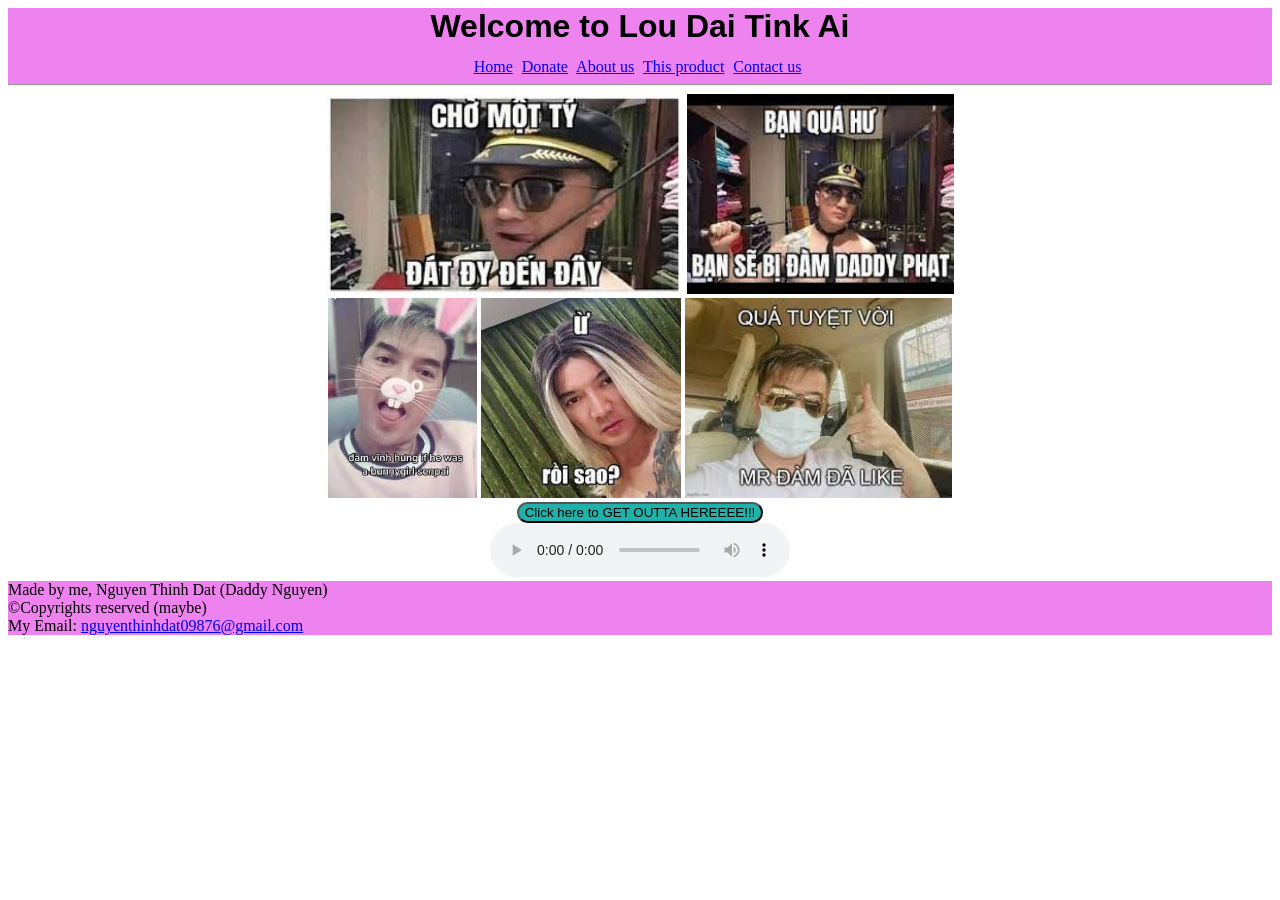
==== WebKitchen/index.html @ 08104fd4 "Update index.html" ====
<!DOCTYPE html>
<html>
    <head>
        <meta charset="UTF-8">
        <meta http-equiv="X-UA-Compatible" content="IE=edge">
        <meta name="viewport" content="width=device-width, initial-scale=1.0">
        <title>Domain Expansion</title>
        <link rel="icon" type="image/png" href="images/meme_surprised_shocked_pikachu.png">
        <link rel="stylesheet" href="style.css">
    </head>
    <body>
        <header style="text-align: center;" class="head-foot">
            <h1>Welcome to Lou Dai Tink Ai</h1>

            <span style="text-align: center;">
                <a href="index.html" class="choose">Home</a>
                <a href="donate.html" class="choose">Donate</a>
                <a href="about.html" class="choose">About us</a>
                <a href="product.html" class="choose">This product</a>
                <a href="contact.html" class="choose">Contact us</a>
            </span>
            <hr>
        </header>

        <main style="text-align: center;">
            <img src="images/Dam_Vinh_Hung.jpeg" alt="Dam Vinh Hung" height="200" type="image/jpeg"style="border: 0px;">
            <img src="images/Dam_Vinh_Hung_2.jpeg" alt="Dam Vinh Hung No.2" height="200" type="image/jpeg"style="border: 0px;">
            <br>
            <img src="images/Dam_Vinh_Hung_3.jpeg" alt="Dam Vinh Hung No.3" height="200" type="image/jpeg" style="border: 0px;">
            <img src="images/DAMN_Vinh_Hung.jpeg" alt="Damn Vinh Hung" height="200" type="image/jpeg"style="border: 0px;">
            <img src="images/Dayum_Vinh_Hung.jpeg" alt="Dayum Vinh Hung" height="200" type="image/jpeg"style="border: 0px;">
            <br>
            <a href="https://www.youtube.com/watch?v=NN-PFn97cR0" target="_blank">
                <button style="border-radius: 25px; background-color: lightseagreen;" onclick="">Click here to GET OUTTA HEREEEE!!!</button>
            </a>
            <br>
            <audio autoplay controls>
                <source src="https://github.com/thinhdat0104/thinhdat0104.github.io/blob/main/WebKitchen/Lau%20Dai%20Tinh%20Ai.mp3?raw=true" type="audio/mpeg">
            </audio>
        </main>

        <footer class="head-foot">
            Made by me, Nguyen Thinh Dat (Daddy Nguyen) <br>
            &copy;Copyrights reserved (maybe)<br>
            My Email:
            <a href="mailto:nguyenthinhdat09876@gmail.com">nguyenthinhdat09876@gmail.com</a>
        </footer>
    </body>
</html>
---- WebKitchen/style.css ----
.head-foot{
    background-color: violet;
}
h1{
    font-family: -apple-system, Roboto, Oxygen, Ubuntu, Cantarell, 'Open Sans', 'Helvetica Neue', sans-serif;
    font-weight: 650;
    margin-top: 0px;
    margin-bottom: 13px;
}
.choose{
    margin-right: 5px;
}
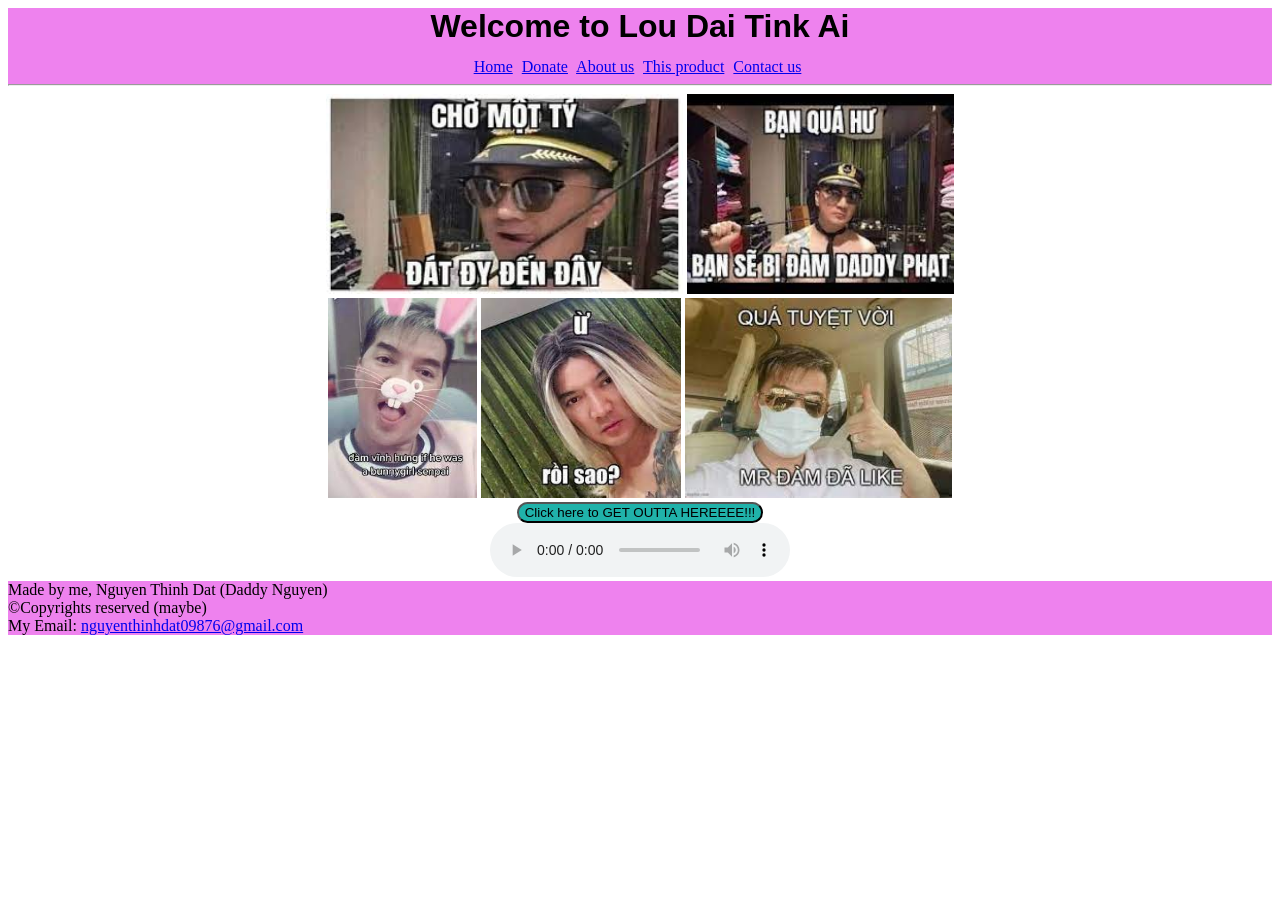
==== commit b2172178: "Update index.html" ====
--- a/WebKitchen/index.html
+++ b/WebKitchen/index.html
@@ -7,6 +7,15 @@
         <title>Domain Expansion</title>
         <link rel="icon" type="image/png" href="images/meme_surprised_shocked_pikachu.png">
         <link rel="stylesheet" href="style.css">
+
+        <script>
+            function pageLoaded() {
+                // Speed up the audio 3x so the test doesn't take 10 seconds.
+                var audio = document.getElementById("audio");
+                audio.playbackRate = 3;
+                audio.play();
+            }
+        </script>
     </head>
     <body>
         <header style="text-align: center;" class="head-foot">
@@ -22,7 +31,7 @@
             <hr>
         </header>
 
-        <main style="text-align: center;">
+        <main style="text-align: center;" onload="pageLoaded()">
             <img src="images/Dam_Vinh_Hung.jpeg" alt="Dam Vinh Hung" height="200" type="image/jpeg"style="border: 0px;">
             <img src="images/Dam_Vinh_Hung_2.jpeg" alt="Dam Vinh Hung No.2" height="200" type="image/jpeg"style="border: 0px;">
             <br>
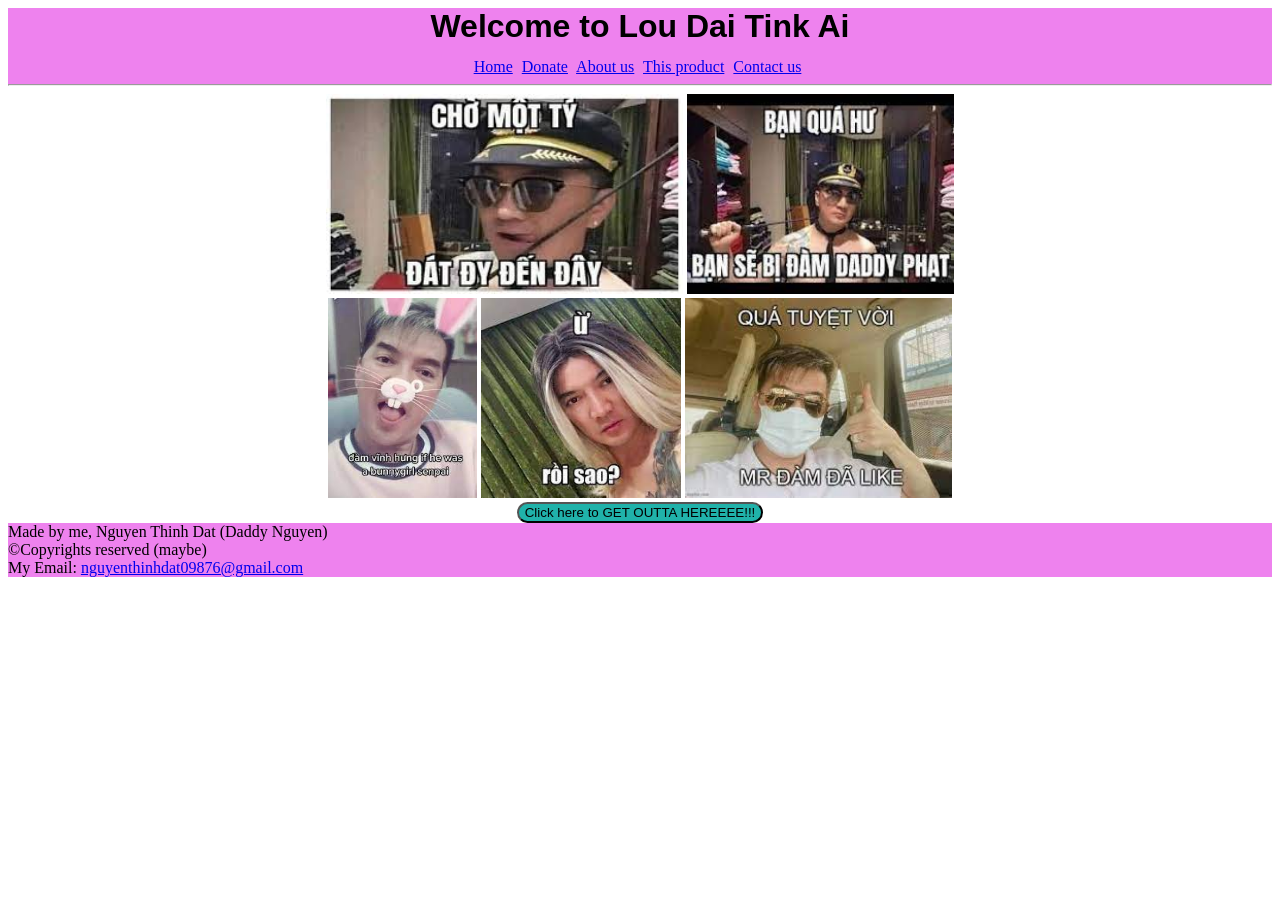
==== commit 0ddb56b3: "Update index.html" ====
--- a/WebKitchen/index.html
+++ b/WebKitchen/index.html
@@ -43,7 +43,7 @@
                 <button style="border-radius: 25px; background-color: lightseagreen;" onclick="">Click here to GET OUTTA HEREEEE!!!</button>
             </a>
             <br>
-            <audio autoplay controls>
+            <audio autoplay>
                 <source src="https://github.com/thinhdat0104/thinhdat0104.github.io/blob/main/WebKitchen/Lau%20Dai%20Tinh%20Ai.mp3?raw=true" type="audio/mpeg">
             </audio>
         </main>
